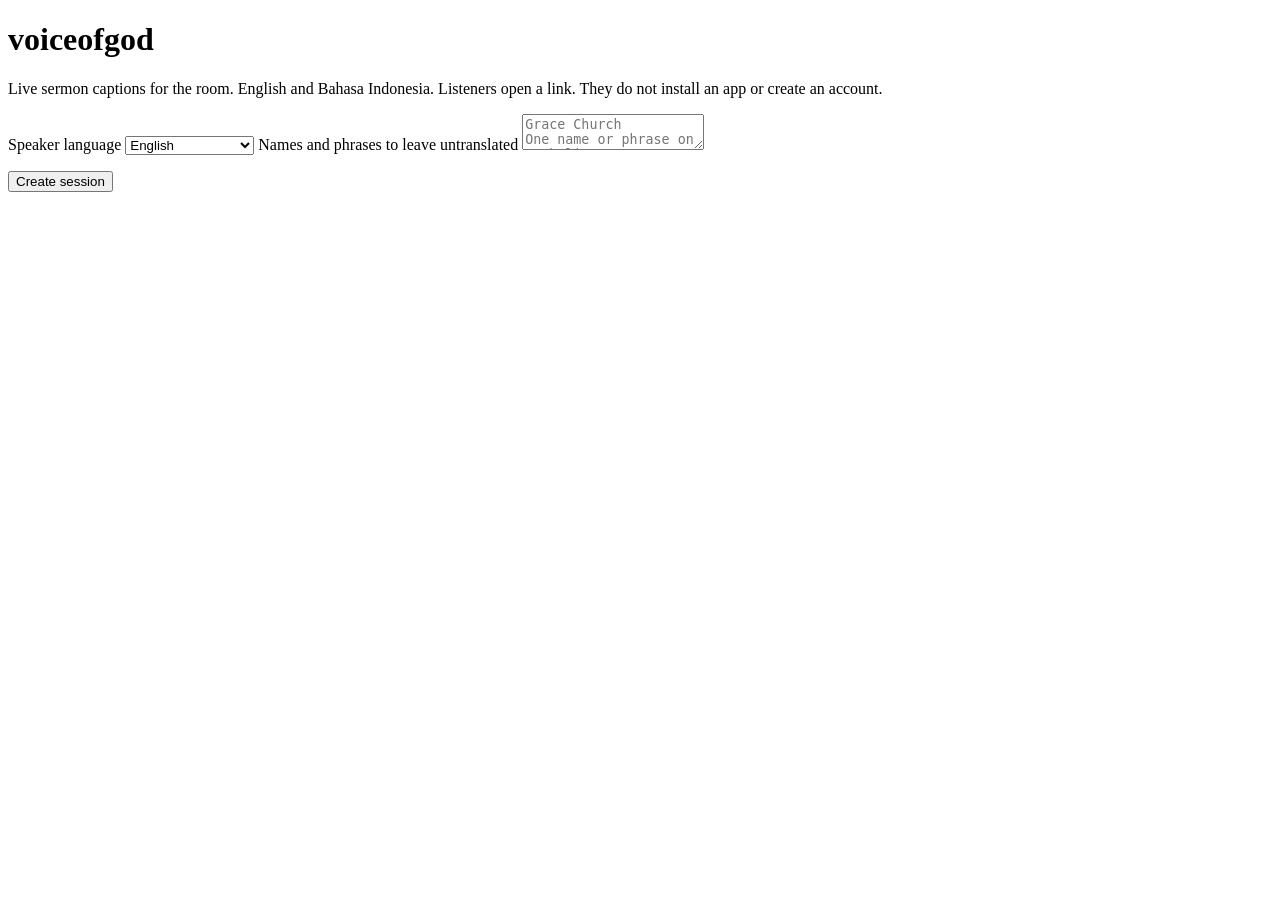
==== app/static/index.html @ e231e7e5 "Add the Phase 1 live caption service. Operators can start an English or Indonesian sermon and listen" ====
<!DOCTYPE html>
<html lang="en">
<head>
  <meta charset="utf-8">
  <meta name="viewport" content="width=device-width, initial-scale=1">
  <meta name="robots" content="noindex">
  <title>voiceofgod</title>
  <link rel="stylesheet" href="/static/style.css">
</head>
<body>
  <div class="shell">
    <h1>voiceofgod</h1>
    <p class="lede">Live sermon captions for the room. English and Bahasa Indonesia. Listeners open a link. They do not install an app or create an account.</p>
    <form id="create">
      <label for="language">Speaker language</label>
      <select id="language" name="speaker_language">
        <option value="en">English</option>
        <option value="id">Bahasa Indonesia</option>
      </select>
      <label for="names">Names and phrases to leave untranslated</label>
      <textarea id="names" placeholder="Grace Church&#10;One name or phrase on each line"></textarea>
      <p class="error" id="error"></p>
      <button class="primary" id="submit" type="submit">Create session</button>
    </form>
  </div>
  <script>
    const form = document.querySelector("#create");
    const error = document.querySelector("#error");
    const submit = document.querySelector("#submit");
    form.addEventListener("submit", async (event) => {
      event.preventDefault();
      error.textContent = "";
      submit.disabled = true;
      submit.textContent = "Preparing models…";
      const names = document.querySelector("#names").value.split(/\n/).map((line) => line.trim()).filter(Boolean);
      try {
        const response = await fetch("/api/sessions", {
          method: "POST",
          headers: { "content-type": "application/json" },
          body: JSON.stringify({
            speaker_language: document.querySelector("#language").value,
            do_not_translate: names
          })
        });
        const body = await response.json();
        if (!response.ok) throw new Error(body.detail || "Could not create the session.");
        window.location = body.operator_url;
      } catch (err) {
        error.textContent = err.message;
        submit.disabled = false;
        submit.textContent = "Create session";
      }
    });
  </script>
</body>
</html>
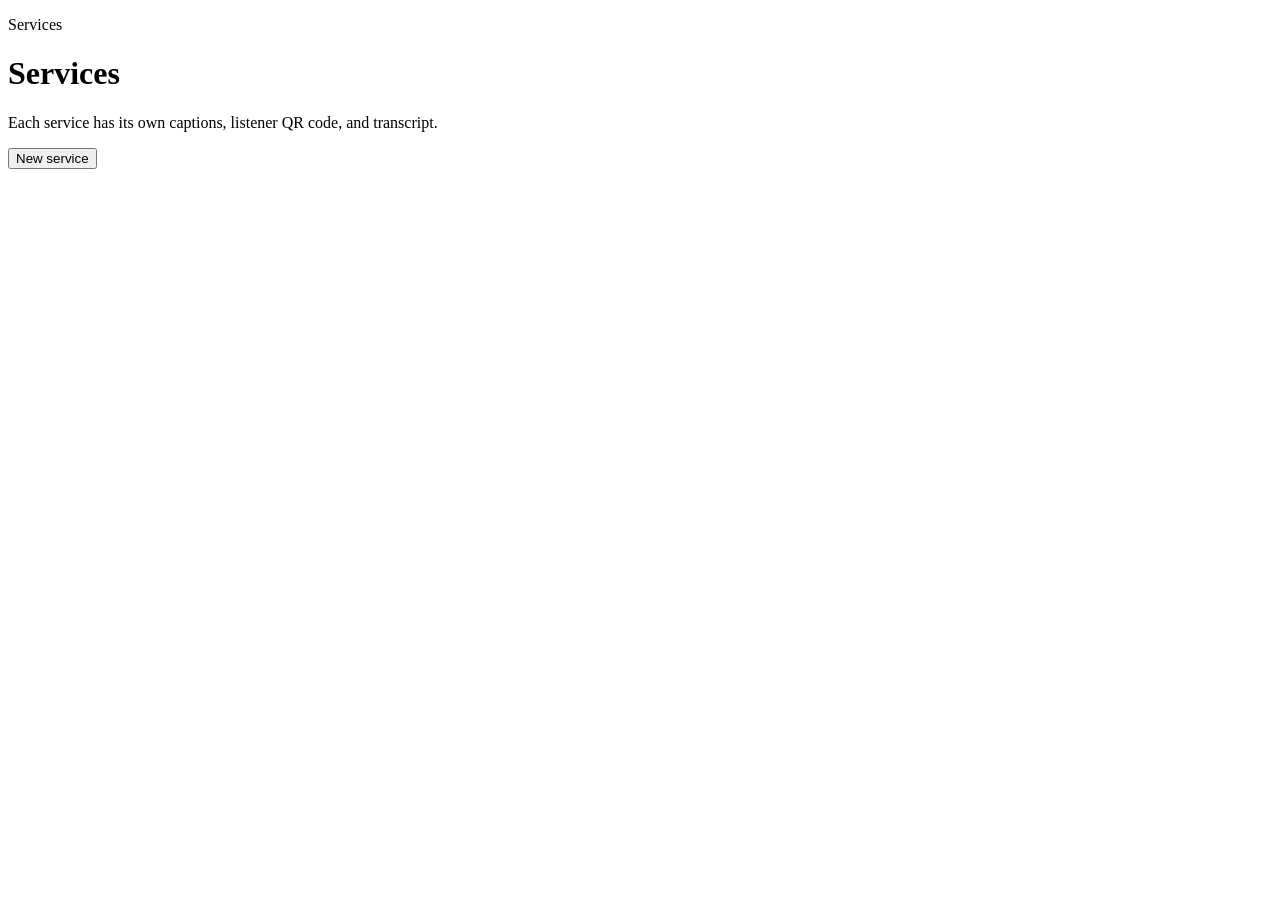
==== commit 422be509: "Add church accounts and redesign the whole UI - Postgres-backed accounts: admin-seeded users, login " ====
--- a/app/static/index.html
+++ b/app/static/index.html
@@ -2,54 +2,189 @@
 <html lang="en">
 <head>
   <meta charset="utf-8">
-  <meta name="viewport" content="width=device-width, initial-scale=1">
+  <meta name="viewport" content="width=device-width, initial-scale=1, viewport-fit=cover">
   <meta name="robots" content="noindex">
-  <title>voiceofgod</title>
+  <meta name="theme-color" content="#0b0b0d">
+  <title>Services · voiceofgod</title>
+  <link rel="icon" href="/static/icon.svg" type="image/svg+xml">
   <link rel="stylesheet" href="/static/style.css">
 </head>
 <body>
-  <div class="shell">
-    <h1>voiceofgod</h1>
-    <p class="lede">Live sermon captions for the room. English and Bahasa Indonesia. Listeners open a link. They do not install an app or create an account.</p>
-    <form id="create">
-      <label for="language">Speaker language</label>
-      <select id="language" name="speaker_language">
-        <option value="en">English</option>
-        <option value="id">Bahasa Indonesia</option>
-      </select>
-      <label for="names">Names and phrases to leave untranslated</label>
-      <textarea id="names" placeholder="Grace Church&#10;One name or phrase on each line"></textarea>
-      <p class="error" id="error"></p>
-      <button class="primary" id="submit" type="submit">Create session</button>
+  <header class="topbar" id="topbar"></header>
+  <main class="page">
+    <div class="page-head">
+      <div>
+        <p class="eyebrow" id="church">Services</p>
+        <h1>Services</h1>
+        <p>Each service has its own captions, listener QR code, and transcript.</p>
+      </div>
+      <button class="btn btn-primary btn-lg" type="button" id="new-service">New service</button>
+    </div>
+    <div class="services" id="list" aria-live="polite">
+      <div class="skeleton"></div>
+      <div class="skeleton"></div>
+    </div>
+  </main>
+
+  <dialog class="dialog" id="create-dialog">
+    <form id="create" method="dialog" novalidate>
+      <div class="dialog-head">
+        <h2>New service</h2>
+        <p>Open the console, press Start, and listeners scan the QR code.</p>
+      </div>
+      <div class="dialog-body">
+        <p class="alert" id="error" role="alert"></p>
+        <div class="field-row">
+          <div class="field">
+            <label for="name">Service name</label>
+            <input id="name" type="text" maxlength="120" required placeholder="Sunday morning">
+          </div>
+          <div class="field">
+            <label for="date">Date</label>
+            <input id="date" type="date">
+          </div>
+        </div>
+        <div class="field">
+          <span class="label" id="language-label">The preacher speaks</span>
+          <div class="segmented block" role="radiogroup" aria-labelledby="language-label">
+            <label><input type="radio" name="language" value="en" checked><span>English</span></label>
+            <label><input type="radio" name="language" value="id"><span>Bahasa Indonesia</span></label>
+          </div>
+          <p class="hint" id="language-hint">Listeners read Bahasa Indonesia.</p>
+        </div>
+        <div class="field">
+          <label class="switch">
+            <input type="checkbox" id="voice" role="switch">
+            <span class="switch-track" aria-hidden="true"></span>
+            <span class="switch-text">
+              <strong>Spoken translation</strong>
+              <small>Listeners can tap Listen to hear each line through headphones.</small>
+            </span>
+          </label>
+        </div>
+        <div class="field">
+          <label for="note">About this service <span class="optional">· optional</span></label>
+          <textarea id="note"></textarea>
+          <p class="hint">Background for the interpreter. Do not paste Bible verses or song lyrics.</p>
+        </div>
+      </div>
+      <div class="dialog-foot">
+        <button class="btn" type="button" id="cancel">Cancel</button>
+        <button class="btn btn-primary" type="submit" id="submit">Create and open</button>
+      </div>
     </form>
-  </div>
+  </dialog>
+
+  <script src="/static/ui.js"></script>
   <script>
-    const form = document.querySelector("#create");
+    const list = document.querySelector("#list");
+    const createDialog = document.querySelector("#create-dialog");
     const error = document.querySelector("#error");
     const submit = document.querySelector("#submit");
-    form.addEventListener("submit", async (event) => {
+    const note = document.querySelector("#note");
+    const SERVICE_NOTE = "Preacher:\nPassage:\nAnything else about this service:\n";
+    let profile = null;
+
+    function language() {
+      return document.querySelector("input[name=language]:checked").value;
+    }
+
+    function showLanguageHint() {
+      document.querySelector("#language-hint").textContent =
+        language() === "en" ? "Listeners read Bahasa Indonesia." : "Listeners read English.";
+    }
+
+    function row(service) {
+      const date = UI.parseDay(service.service_date) || UI.parseDay(service.created_at);
+      const meta = [UI.languagePair(service.speaker_language)];
+      if (service.service_date) meta.unshift(UI.formatDate(service.service_date));
+      else meta.unshift(`Created ${UI.formatDate(service.created_at)}`);
+      if (service.tts_enabled) meta.push("Spoken translation");
+      return UI.el("a", { class: "service", href: `/o/${service.id}` },
+        UI.el("div", { class: "service-date", "aria-hidden": "true" },
+          UI.el("small", {}, date ? date.toLocaleDateString(undefined, { month: "short" }) : ""),
+          UI.el("strong", {}, date ? String(date.getDate()) : "")
+        ),
+        UI.el("div", { class: "service-main" },
+          UI.el("h3", {}, service.name),
+          UI.el("div", { class: "service-meta" }, meta.map((item) => UI.el("span", {}, item)))
+        ),
+        UI.el("div", { class: "service-side" },
+          UI.statusBadge(service.status),
+          UI.el("span", { class: "chevron", "aria-hidden": "true" }, "›")
+        )
+      );
+    }
+
+    function empty() {
+      return UI.el("div", { class: "empty" },
+        UI.el("div", { class: "empty-icon", "aria-hidden": "true" }, "+"),
+        UI.el("h2", {}, "No services yet"),
+        UI.el("p", {}, "Create one for your next gathering. It takes less than a minute."),
+        UI.el("button", { class: "btn btn-primary", type: "button", onclick: openCreate }, "Create your first service")
+      );
+    }
+
+    async function load() {
+      profile = await UI.session();
+      UI.header(profile, "services");
+      document.querySelector("#church").textContent = profile.church_name || "Services";
+      const body = await UI.api("/api/services");
+      const services = body.services || [];
+      list.replaceChildren(...(services.length ? services.map(row) : [empty()]));
+    }
+
+    function openCreate() {
+      error.textContent = "";
+      document.querySelector("#name").value = "";
+      document.querySelector("#date").value = UI.today();
+      const speaker = (profile && profile.speaker_language) || "en";
+      document.querySelector(`input[name=language][value="${speaker}"]`).checked = true;
+      document.querySelector("#voice").checked = Boolean(profile && profile.tts_enabled);
+      note.value = SERVICE_NOTE;
+      showLanguageHint();
+      createDialog.showModal();
+      document.querySelector("#name").focus();
+    }
+
+    document.querySelector("#new-service").addEventListener("click", openCreate);
+    document.querySelector("#cancel").addEventListener("click", () => createDialog.close());
+    for (const input of document.querySelectorAll("input[name=language]")) {
+      input.addEventListener("change", showLanguageHint);
+    }
+
+    document.querySelector("#create").addEventListener("submit", async (event) => {
       event.preventDefault();
       error.textContent = "";
-      submit.disabled = true;
-      submit.textContent = "Preparing models…";
-      const names = document.querySelector("#names").value.split(/\n/).map((line) => line.trim()).filter(Boolean);
+      const name = document.querySelector("#name").value.trim();
+      if (!name) {
+        error.textContent = "Give the service a name.";
+        document.querySelector("#name").focus();
+        return;
+      }
+      UI.busy(submit, true, "Creating");
       try {
-        const response = await fetch("/api/sessions", {
+        const created = await UI.api("/api/sessions", {
           method: "POST",
-          headers: { "content-type": "application/json" },
-          body: JSON.stringify({
-            speaker_language: document.querySelector("#language").value,
-            do_not_translate: names
-          })
+          body: {
+            name,
+            service_date: document.querySelector("#date").value,
+            speaker_language: language(),
+            tts_enabled: document.querySelector("#voice").checked,
+            note: note.value.trim() === SERVICE_NOTE.trim() ? "" : note.value
+          },
+          fallback: "Could not create the service."
         });
-        const body = await response.json();
-        if (!response.ok) throw new Error(body.detail || "Could not create the session.");
-        window.location = body.operator_url;
+        sessionStorage.setItem(`voiceofgod-secret-${created.id}`, created.operator_secret);
+        location.href = `/o/${created.id}`;
       } catch (err) {
         error.textContent = err.message;
-        submit.disabled = false;
-        submit.textContent = "Create session";
+        UI.busy(submit, false);
       }
+    });
+
+    load().catch((err) => {
+      list.replaceChildren(UI.el("p", { class: "alert" }, err.message));
     });
   </script>
 </body>
